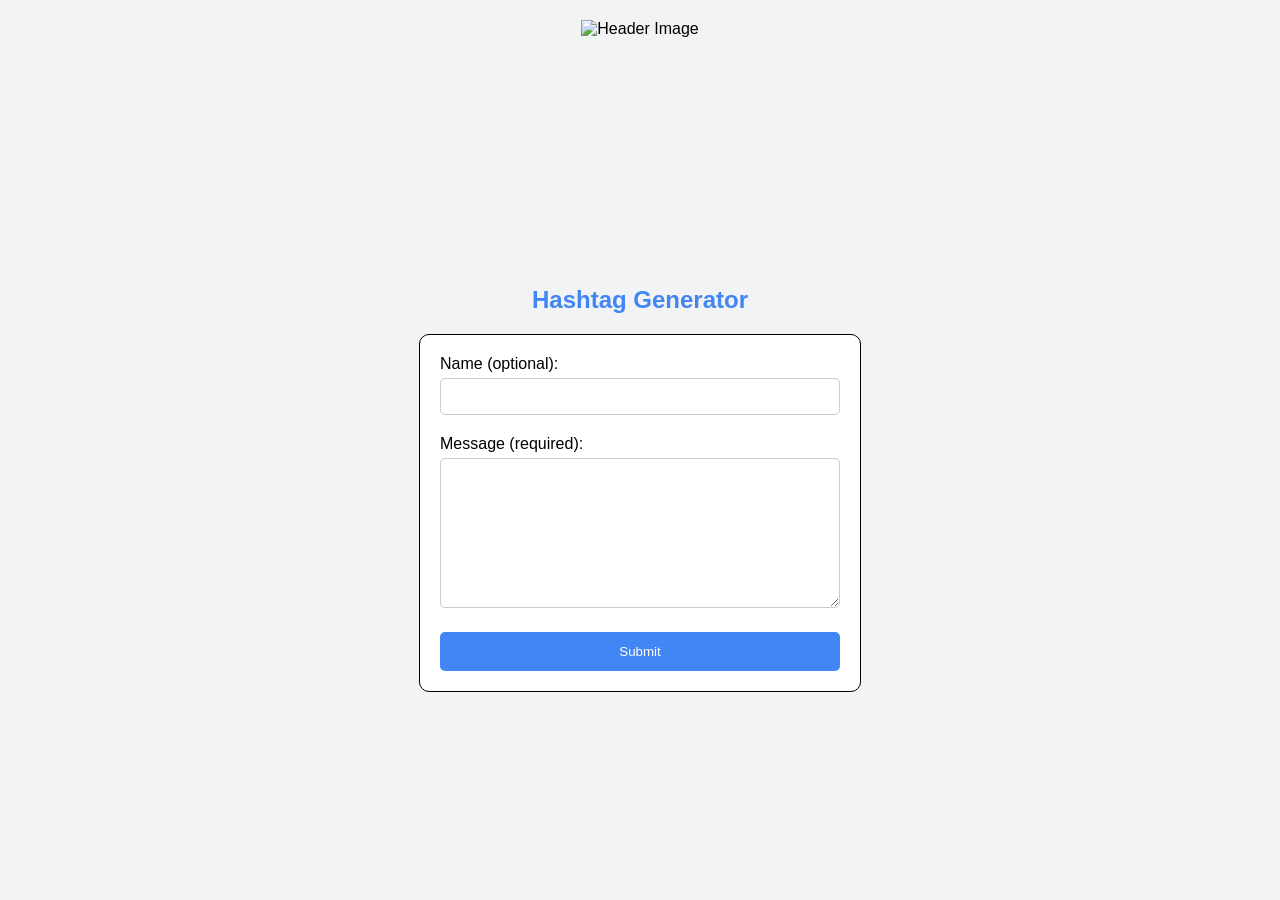
==== docs/index.html @ 39134ea4 "Move to docs/ folder" ====
<!DOCTYPE html>
<html lang="en">
<head>
    <meta charset="UTF-8">
    <meta name="viewport" content="width=device-width, initial-scale=1.0">
    <title>DevFest Demo</title>
    <link rel="stylesheet" href="style.css">
</head>
<body>
    <header>
        <img src="https://developers.google.com/static/community/devfest/images/header-banner.png" alt="Header Image">
    </header>

    <main>
        <h2 style="text-align: center; color: #4285f4; margin-top: 20px;">Hashtag Generator</h2>
        <div class="form-container">
            <form id="contact-form" action="https://us-central1-i-want-to-demo-on-gcp.cloudfunctions.net/test_publish" method="POST">
                <div class="form-group">
                    <label for="name">Name (optional):</label>
                    <input type="text" id="name" name="name">
                </div>
                <div class="form-group">
                    <label for="message">Message (required):</label>
                    <textarea id="message" name="message" required></textarea>
                </div>
                <button type="submit">Submit</button>
            </form>
        </div>
    </main>

<div id="success-modal" class="modal">
    <div class="modal-content">
        <h2>Success!</h2>
        <p>Your message has been sent successfully.</p>
        <div class="response-container">
            <p>Here is your hashtag:</p>
            <p id="response-text"></p>
        </div>
        <button id="close-modal">Close</button>
    </div>
</div>
    <script src="script.js"></script>
</body>
</html>
---- docs/style.css ----
body {
    background-color: #f1f3f4;
    font-family: sans-serif;
    display: flex;
    flex-direction: column;
    align-items: center;
    min-height: 100vh;
    margin: 0;
}

header {
    width: 100%;
    max-width: 800px;
    text-align: center;
    padding: 20px 0;
}

header img {
    max-width: 100%;
    height: auto;
}

main {
    flex-grow: 1;
    display: flex;
    flex-direction: column;
    align-items: center;
    justify-content: center;
    width: 100%;
    padding: 20px;
}

.form-container {
    background-color: white;
    border: 1px solid black;
    border-radius: 10px;
    padding: 20px;
    width: 400px; /* Adjust width as needed */
}

.form-group {
    margin-bottom: 20px;
}

label {
    display: block;
    margin-bottom: 5px;
}

input[type="text"],
textarea {
    width: 100%;
    padding: 10px;
    border: 1px solid #ccc;
    border-radius: 5px;
    box-sizing: border-box;
}

textarea {
    height: 150px;
    resize: vertical;
}

button[type="submit"] {
    background-color: #4285f4; /* Google Blue */
    color: white;
    border: none;
    padding: 12px 20px;
    border-radius: 5px;
    cursor: pointer;
    width: 100%;
}

/* Modal Styles */
.modal {
    display: none;
    position: fixed;
    top: 0;
    left: 0;
    width: 100%;
    height: 100%;
    background-color: rgba(0, 0, 0, 0.5);
    z-index: 1000; /* Ensure modal is on top */
}

.modal-content {
    background-color: #ffffff; 
    color: #008000;
    margin: 15% auto;
    padding: 20px;
    border-radius: 5px;
    width: 300px;
    text-align: center;
    position: relative;
}

.modal-content h2 {
    color: #008000;
    margin-bottom: 15px;
}

#close-modal {
    background-color: #008000;
    color: white;
    border: none;
    padding: 8px 15px;
    border-radius: 5px;
    cursor: pointer;
    margin-top: 15px;
}

#close-modal:hover {
    background-color: #008000;
}

.response-container {
    margin: 15px 0;
    padding: 10px;
    background-color: #f8f9fa;
    border-radius: 5px;
}

#response-text {
    color: #4285f4;
    font-weight: bold;
    margin: 10px 0;
    word-wrap: break-word;
}
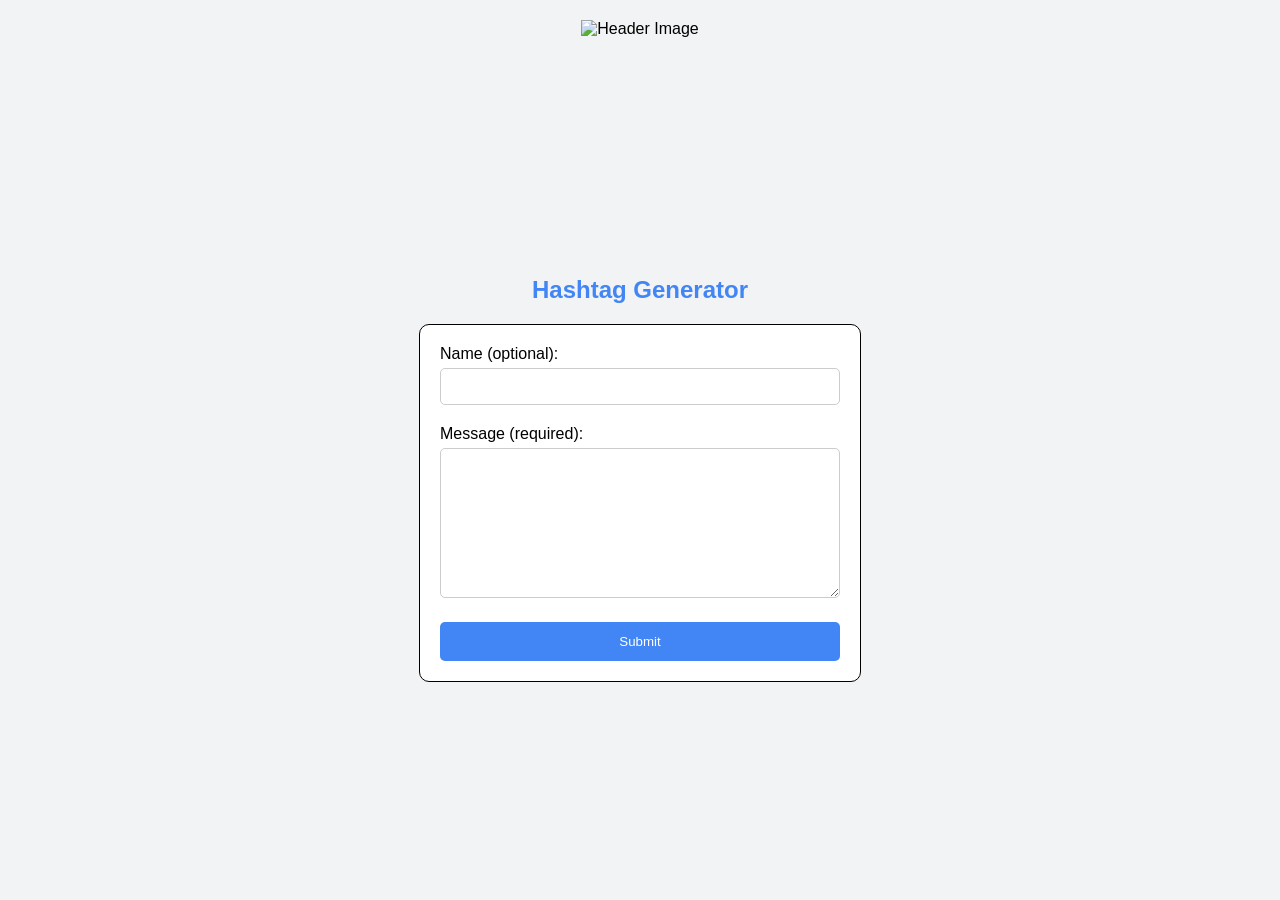
==== commit b23484fa: "change to Gemini 2.5 Flash" ====
--- a/docs/index.html
+++ b/docs/index.html
@@ -8,13 +8,13 @@
 </head>
 <body>
     <header>
-        <img src="https://developers.google.com/static/community/devfest/images/header-banner.png" alt="Header Image">
+        <img src="https://static.thenounproject.com/png/hashtag-icon-2710903-512.png" width="200" height="200" alt="Header Image">
     </header>
 
     <main>
-        <h2 style="text-align: center; color: #4285f4; margin-top: 20px;">Hashtag Generator</h2>
+        <h2 style="text-align: center; color: #4285f4; margin-top: 0px;">Hashtag Generator</h2>
         <div class="form-container">
-            <form id="contact-form" action="https://us-central1-i-want-to-demo-on-gcp.cloudfunctions.net/test_publish" method="POST">
+            <form id="contact-form" action="https://publisher-393627007860.us-central1.run.app" method="POST">
                 <div class="form-group">
                     <label for="name">Name (optional):</label>
                     <input type="text" id="name" name="name">
@@ -41,4 +41,4 @@
 </div>
     <script src="script.js"></script>
 </body>
-</html>+</html>
--- a/docs/style.css
+++ b/docs/style.css
@@ -35,7 +35,43 @@
     border: 1px solid black;
     border-radius: 10px;
     padding: 20px;
-    width: 400px; /* Adjust width as needed */
+    width: 90%; /* Changed from fixed width */
+    max-width: 400px;
+    margin: 0 auto;
+}
+
+/* Add media queries for mobile responsiveness */
+@media screen and (max-width: 480px) {
+    .form-container {
+        padding: 15px;
+        width: 95%;
+    }
+
+    input[type="text"],
+    textarea {
+        font-size: 16px; /* Prevent zoom on mobile */
+    }
+
+    .form-group {
+        margin-bottom: 15px;
+    }
+
+    button[type="submit"] {
+        padding: 10px 15px;
+    }
+
+    /* Adjust modal for mobile */
+    .modal-content {
+        width: 90%;
+        margin: 30% auto;
+    }
+}
+
+/* Add viewport padding protection */
+@media screen and (max-width: 320px) {
+    .form-container {
+        padding: 10px;
+    }
 }
 
 .form-group {
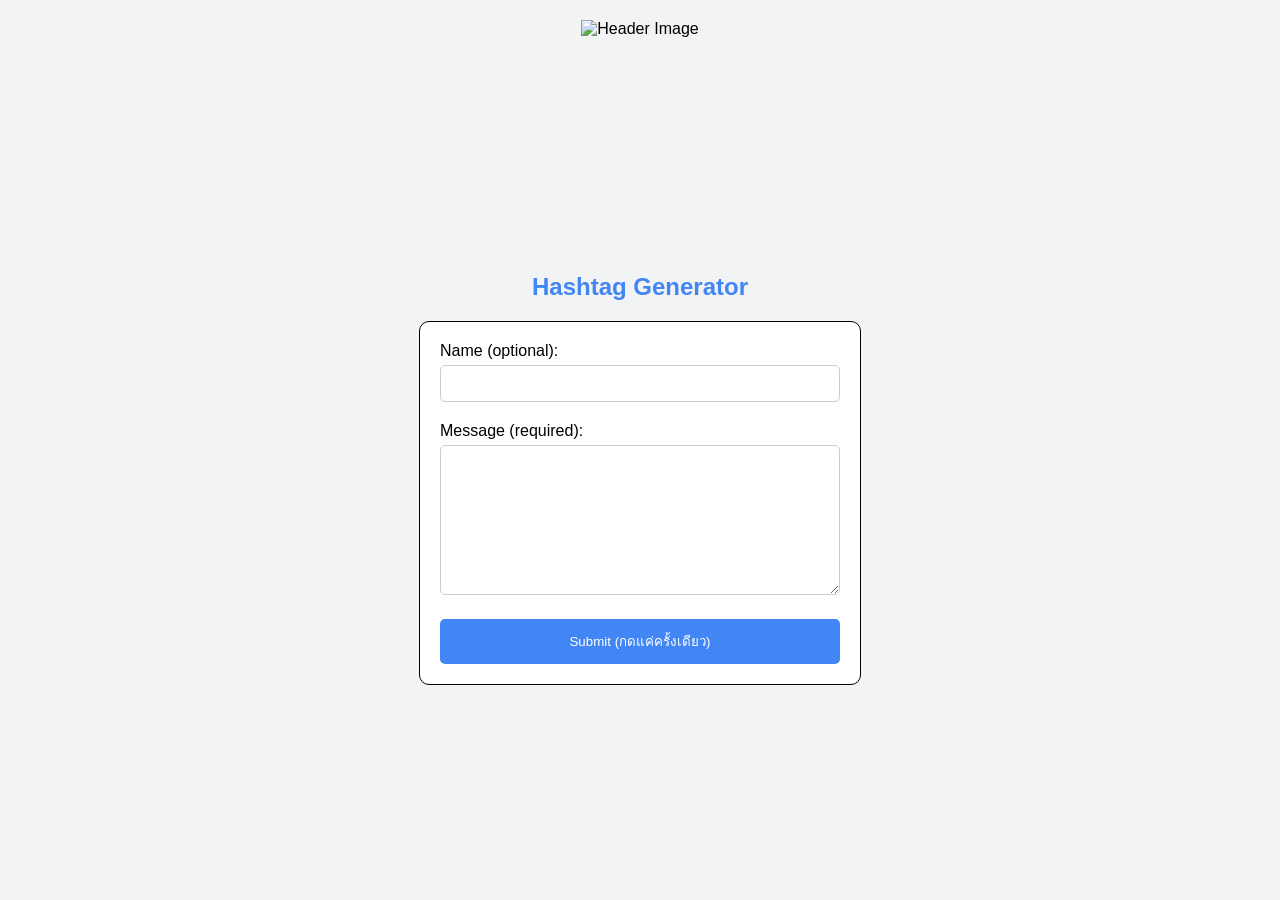
==== commit d12cc5c4: "click button only once" ====
--- a/docs/index.html
+++ b/docs/index.html
@@ -1,44 +1,61 @@
-<!DOCTYPE html>
+<!doctype html>
 <html lang="en">
-<head>
-    <meta charset="UTF-8">
-    <meta name="viewport" content="width=device-width, initial-scale=1.0">
-    <title>DevFest Demo</title>
-    <link rel="stylesheet" href="style.css">
-</head>
-<body>
-    <header>
-        <img src="https://static.thenounproject.com/png/hashtag-icon-2710903-512.png" width="200" height="200" alt="Header Image">
-    </header>
+    <head>
+        <meta charset="UTF-8" />
+        <meta name="viewport" content="width=device-width, initial-scale=1.0" />
+        <title>DevFest Demo</title>
+        <link rel="stylesheet" href="style.css" />
+    </head>
+    <body>
+        <header>
+            <img
+                src="https://static.thenounproject.com/png/hashtag-icon-2710903-512.png"
+                width="200"
+                height="200"
+                alt="Header Image"
+            />
+        </header>
 
-    <main>
-        <h2 style="text-align: center; color: #4285f4; margin-top: 0px;">Hashtag Generator</h2>
-        <div class="form-container">
-            <form id="contact-form" action="https://publisher-393627007860.us-central1.run.app" method="POST">
-                <div class="form-group">
-                    <label for="name">Name (optional):</label>
-                    <input type="text" id="name" name="name">
+        <main>
+            <h2 style="text-align: center; color: #4285f4; margin-top: 0px">
+                Hashtag Generator
+            </h2>
+            <div class="form-container">
+                <form
+                    id="contact-form"
+                    action="https://publisher-393627007860.us-central1.run.app"
+                    method="POST"
+                >
+                    <div class="form-group">
+                        <label for="name">Name (optional):</label>
+                        <input type="text" id="name" name="name" />
+                    </div>
+                    <div class="form-group">
+                        <label for="message">Message (required):</label>
+                        <textarea
+                            id="message"
+                            name="message"
+                            required
+                        ></textarea>
+                    </div>
+                    <button class="button" type="submit">
+                        Submit (กดแค่ครั้งเดียว)
+                    </button>
+                </form>
+            </div>
+        </main>
+
+        <div id="success-modal" class="modal">
+            <div class="modal-content">
+                <h2>Success!</h2>
+                <p>Your message has been sent successfully.</p>
+                <div class="response-container">
+                    <p>Here is your hashtag:</p>
+                    <p id="response-text"></p>
                 </div>
-                <div class="form-group">
-                    <label for="message">Message (required):</label>
-                    <textarea id="message" name="message" required></textarea>
-                </div>
-                <button type="submit">Submit</button>
-            </form>
+                <button id="close-modal">Close</button>
+            </div>
         </div>
-    </main>
-
-<div id="success-modal" class="modal">
-    <div class="modal-content">
-        <h2>Success!</h2>
-        <p>Your message has been sent successfully.</p>
-        <div class="response-container">
-            <p>Here is your hashtag:</p>
-            <p id="response-text"></p>
-        </div>
-        <button id="close-modal">Close</button>
-    </div>
-</div>
-    <script src="script.js"></script>
-</body>
+        <script src="script.js"></script>
+    </body>
 </html>
--- a/docs/style.css
+++ b/docs/style.css
@@ -107,6 +107,41 @@
     width: 100%;
 }
 
+.button:active {
+    background: #007a63;
+}
+
+.button__text {
+    color: #ffffff;
+    transition: all 0.2s;
+}
+
+.button--loading::after {
+    content: "";
+    position: absolute;
+    width: 16px;
+    height: 16px;
+    top: 0;
+    left: 0;
+    right: 0;
+    bottom: 0;
+    margin: auto;
+    border: 4px solid transparent;
+    border-top-color: #ffffff;
+    border-radius: 50%;
+    animation: button-loading-spinner 1s ease infinite;
+}
+
+@keyframes button-loading-spinner {
+    from {
+        transform: rotate(0turn);
+    }
+
+    to {
+        transform: rotate(1turn);
+    }
+}
+
 /* Modal Styles */
 .modal {
     display: none;
@@ -120,7 +155,7 @@
 }
 
 .modal-content {
-    background-color: #ffffff; 
+    background-color: #ffffff;
     color: #008000;
     margin: 15% auto;
     padding: 20px;
@@ -161,4 +196,4 @@
     font-weight: bold;
     margin: 10px 0;
     word-wrap: break-word;
-}+}
